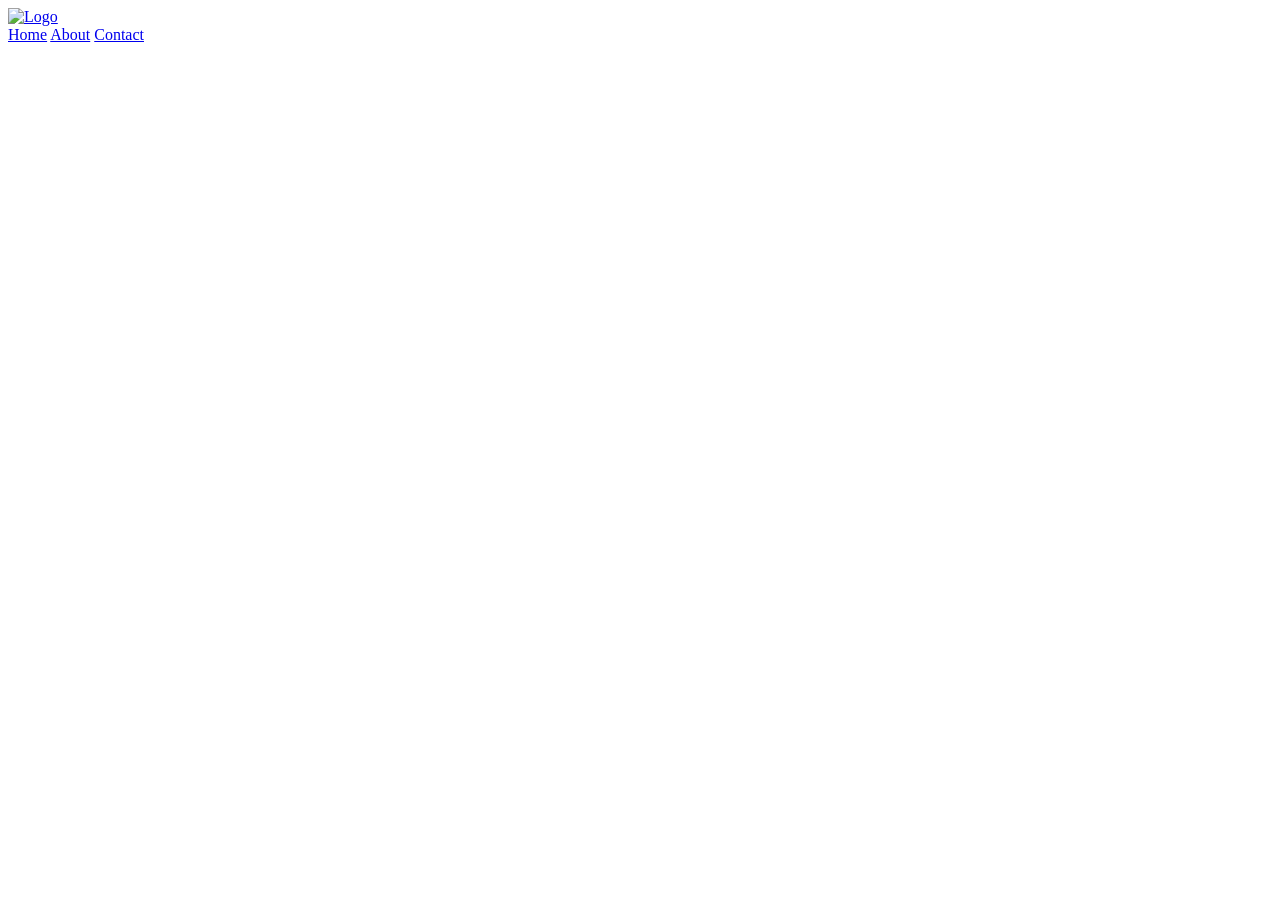
==== html_advanced/index.html @ e4415b5b "Add html_advanced index.html with header" ====
<!DOCTYPE html>
<html lang="en">
  <head>
    <meta charset="UTF-8">
    <title>HTML Advanced</title>
  </head>
  <body>
    <header>
      <div>
        <a href="/"><img src="images/logo.png" alt="Logo" /></a>
        <div>
          <a href="#">Home</a>
          <a href="#">About</a>
          <a href="#">Contact</a>
        </div>
      </div>
    </header>
  </body>
</html>
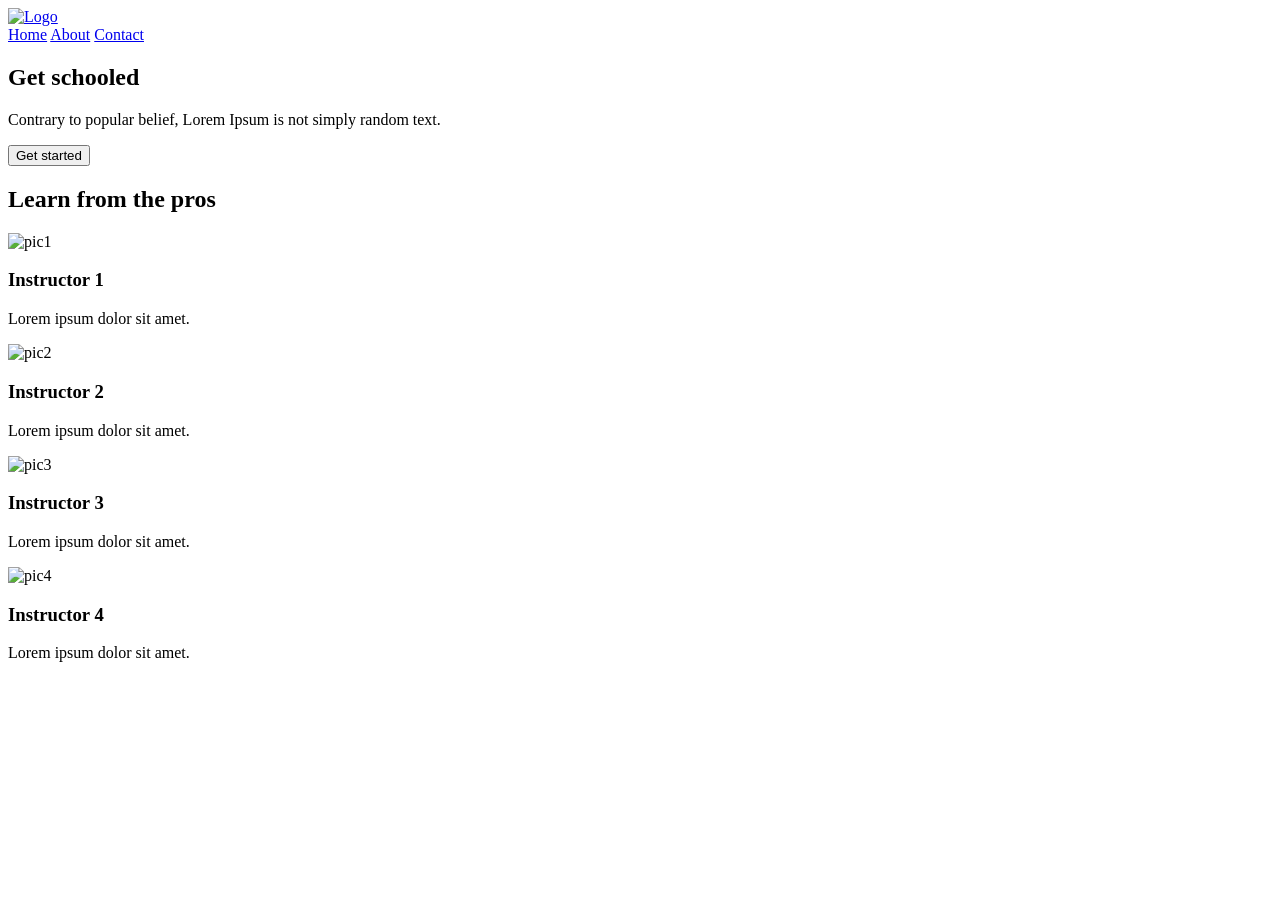
==== commit aff1c2bb: "Add banner section to index.html" ====
--- a/html_advanced/index.html
+++ b/html_advanced/index.html
@@ -15,5 +15,39 @@
         </div>
       </div>
     </header>
+    <main>
+      <section>
+        <div>
+          <h1>Get schooled</h1>
+          <p>Contrary to popular belief, Lorem Ipsum is not simply random text.</p>
+          <button>Get started</button>
+        </div>
+        <div>
+          <h2>Learn from the pros</h2>
+          <div>
+            <div>
+              <img src="images/pic1.jpg" alt="pic1" />
+              <h3>Instructor 1</h3>
+              <p>Lorem ipsum dolor sit amet.</p>
+            </div>
+            <div>
+              <img src="images/pic2.jpg" alt="pic2" />
+              <h3>Instructor 2</h3>
+              <p>Lorem ipsum dolor sit amet.</p>
+            </div>
+            <div>
+              <img src="images/pic3.jpg" alt="pic3" />
+              <h3>Instructor 3</h3>
+              <p>Lorem ipsum dolor sit amet.</p>
+            </div>
+            <div>
+              <img src="images/pic4.jpg" alt="pic4" />
+              <h3>Instructor 4</h3>
+              <p>Lorem ipsum dolor sit amet.</p>
+            </div>
+          </div>
+        </div>
+      </section>
+    </main>
   </body>
 </html>
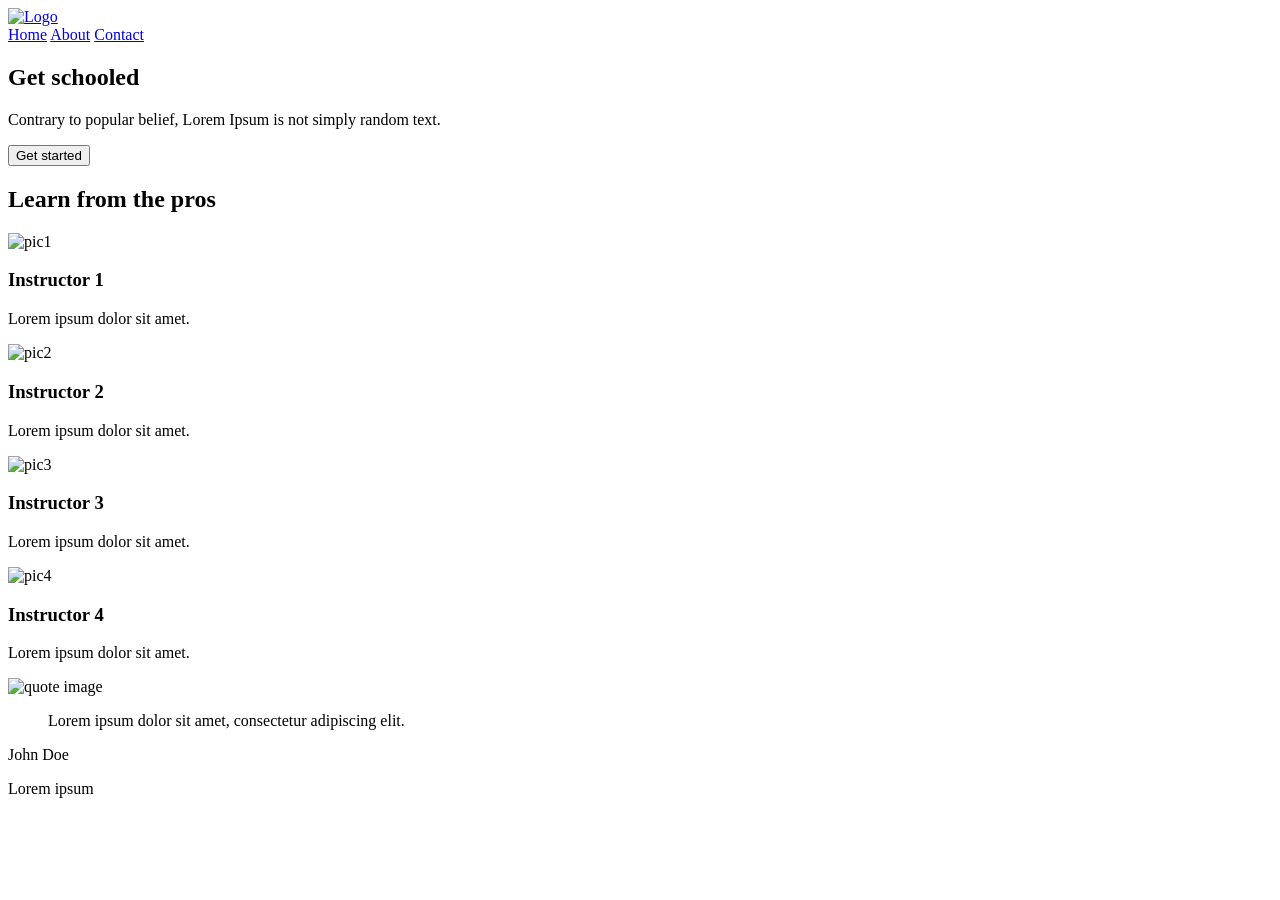
==== commit 2fd36d5a: "Add quote section to index.html" ====
--- a/html_advanced/index.html
+++ b/html_advanced/index.html
@@ -48,6 +48,16 @@
           </div>
         </div>
       </section>
+      <section>
+        <div>
+          <img src="images/pic5.jpg" alt="quote image" />
+          <div>
+            <blockquote>Lorem ipsum dolor sit amet, consectetur adipiscing elit.</blockquote>
+            <p>John Doe</p>
+            <p>Lorem ipsum</p>
+          </div>
+        </div>
+      </section>
     </main>
   </body>
 </html>
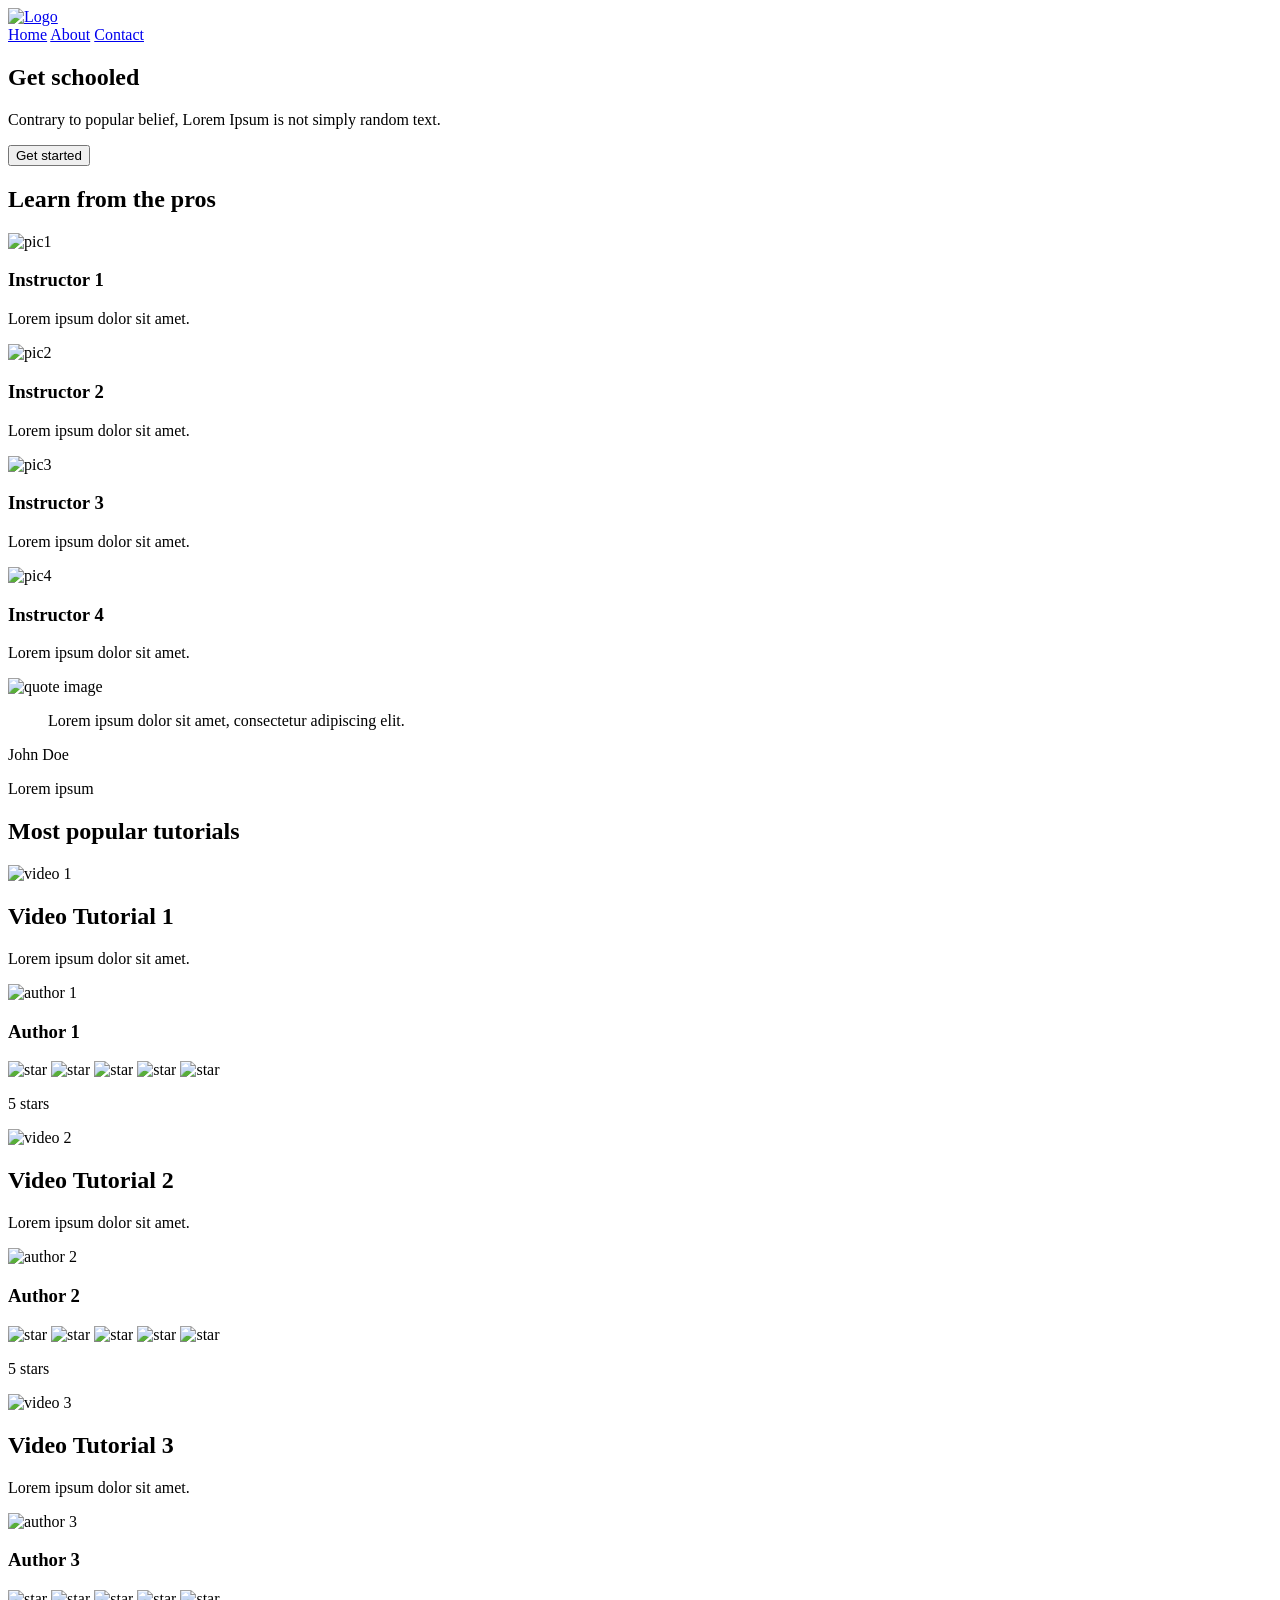
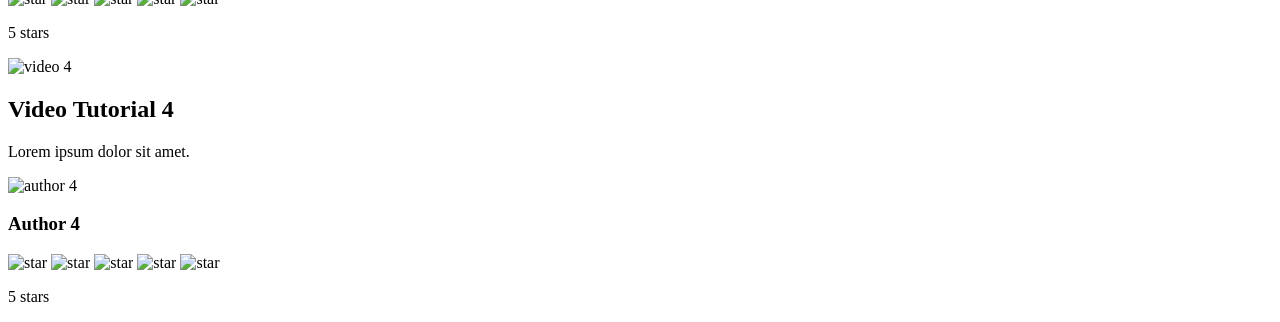
==== commit 215a8cf5: "Add videos section to index.html" ====
--- a/html_advanced/index.html
+++ b/html_advanced/index.html
@@ -58,6 +58,87 @@
           </div>
         </div>
       </section>
+      <section>
+        <h1>Most popular tutorials</h1>
+        <div>
+          <div>
+            <img src="images/vid1.jpg" alt="video 1" />
+            <h2>Video Tutorial 1</h2>
+            <p>Lorem ipsum dolor sit amet.</p>
+            <div>
+              <img src="images/author1.jpg" alt="author 1" />
+              <h3>Author 1</h3>
+            </div>
+            <div>
+              <div>
+                <img src="images/star.png" alt="star" />
+                <img src="images/star.png" alt="star" />
+                <img src="images/star.png" alt="star" />
+                <img src="images/star.png" alt="star" />
+                <img src="images/star.png" alt="star" />
+              </div>
+              <p>5 stars</p>
+            </div>
+          </div>
+          <div>
+            <img src="images/vid2.jpg" alt="video 2" />
+            <h2>Video Tutorial 2</h2>
+            <p>Lorem ipsum dolor sit amet.</p>
+            <div>
+              <img src="images/author2.jpg" alt="author 2" />
+              <h3>Author 2</h3>
+            </div>
+            <div>
+              <div>
+                <img src="images/star.png" alt="star" />
+                <img src="images/star.png" alt="star" />
+                <img src="images/star.png" alt="star" />
+                <img src="images/star.png" alt="star" />
+                <img src="images/star.png" alt="star" />
+              </div>
+              <p>5 stars</p>
+            </div>
+          </div>
+          <div>
+            <img src="images/vid3.jpg" alt="video 3" />
+            <h2>Video Tutorial 3</h2>
+            <p>Lorem ipsum dolor sit amet.</p>
+            <div>
+              <img src="images/author3.jpg" alt="author 3" />
+              <h3>Author 3</h3>
+            </div>
+            <div>
+              <div>
+                <img src="images/star.png" alt="star" />
+                <img src="images/star.png" alt="star" />
+                <img src="images/star.png" alt="star" />
+                <img src="images/star.png" alt="star" />
+                <img src="images/star.png" alt="star" />
+              </div>
+              <p>5 stars</p>
+            </div>
+          </div>
+          <div>
+            <img src="images/vid4.jpg" alt="video 4" />
+            <h2>Video Tutorial 4</h2>
+            <p>Lorem ipsum dolor sit amet.</p>
+            <div>
+              <img src="images/author4.jpg" alt="author 4" />
+              <h3>Author 4</h3>
+            </div>
+            <div>
+              <div>
+                <img src="images/star.png" alt="star" />
+                <img src="images/star.png" alt="star" />
+                <img src="images/star.png" alt="star" />
+                <img src="images/star.png" alt="star" />
+                <img src="images/star.png" alt="star" />
+              </div>
+              <p>5 stars</p>
+            </div>
+          </div>
+        </div>
+      </section>
     </main>
   </body>
 </html>
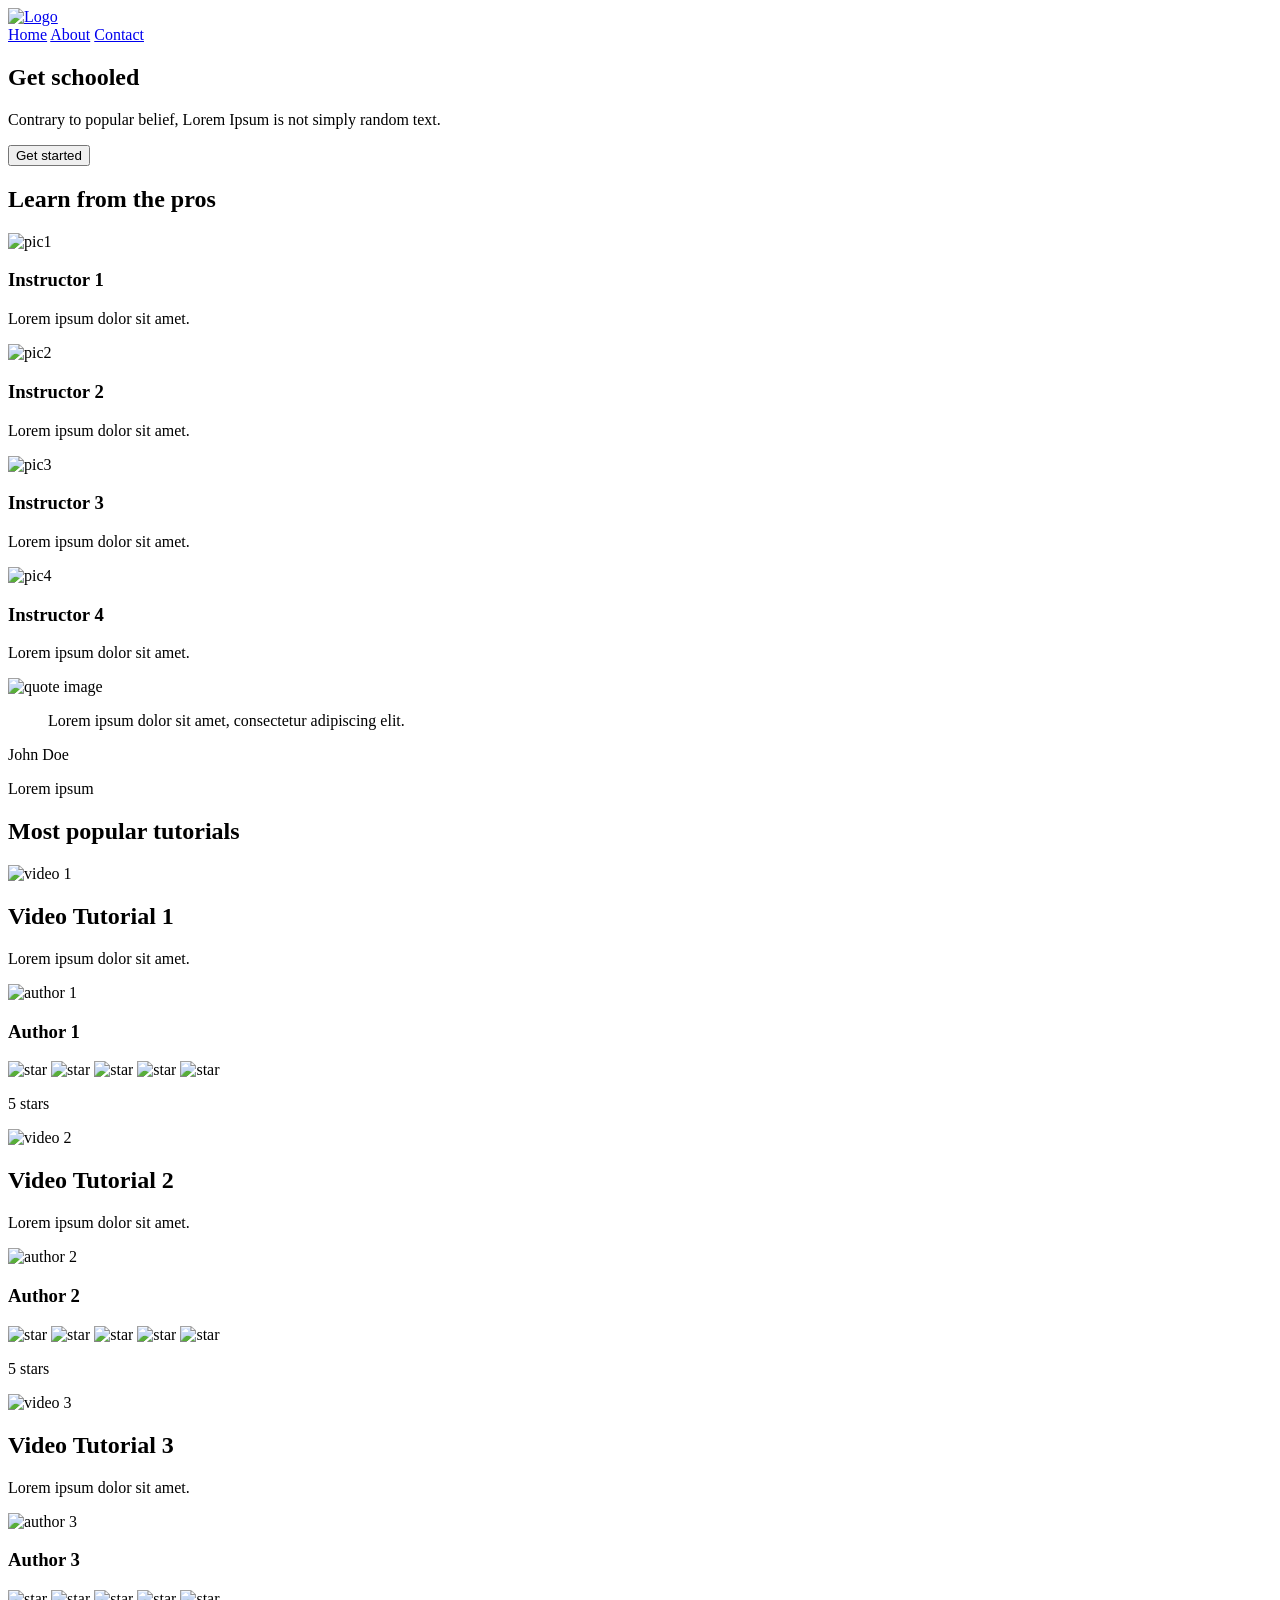
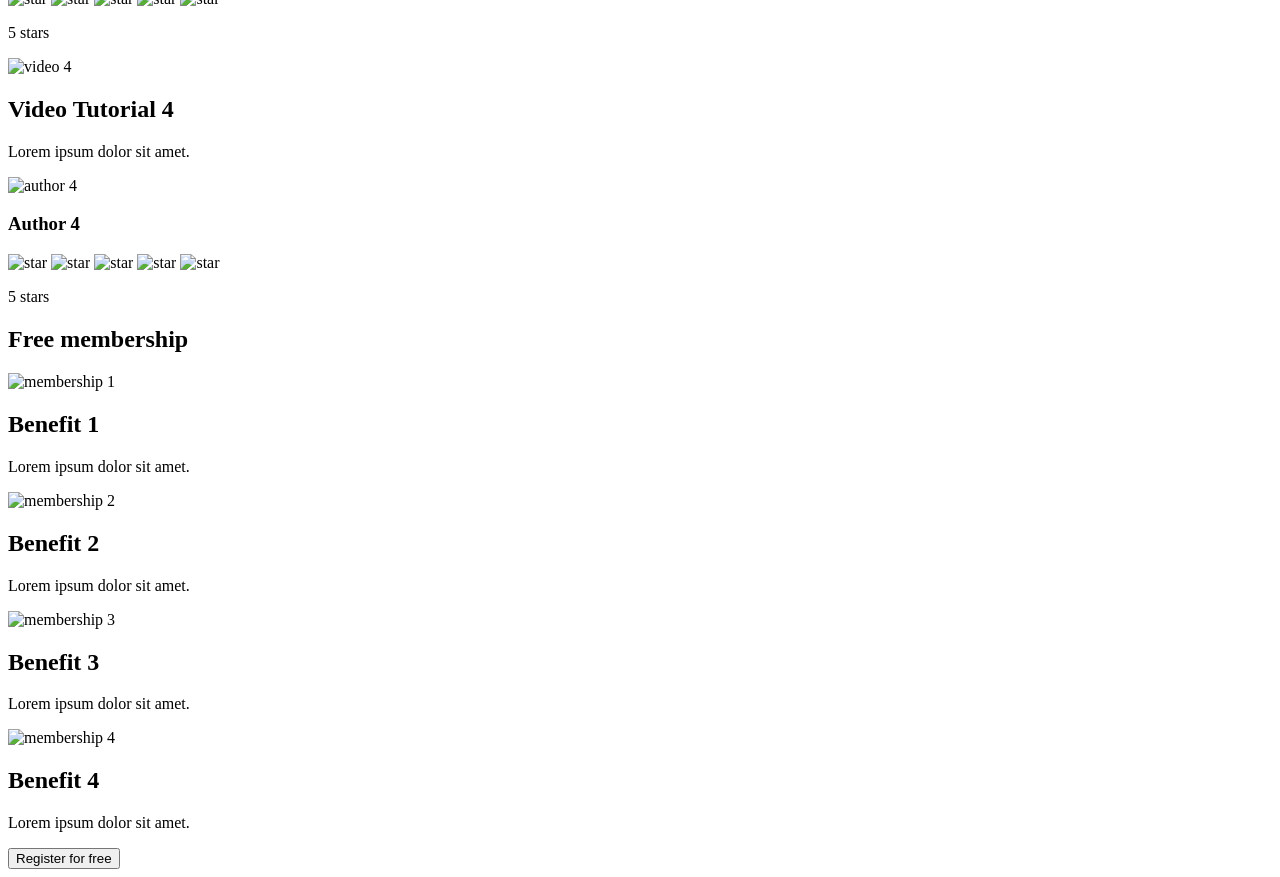
==== commit 9c3aa07e: "Add membership section to index.html" ====
--- a/html_advanced/index.html
+++ b/html_advanced/index.html
@@ -139,6 +139,32 @@
           </div>
         </div>
       </section>
+      <section>
+        <h1>Free membership</h1>
+        <div>
+          <div>
+            <img src="images/mem1.png" alt="membership 1" />
+            <h2>Benefit 1</h2>
+            <p>Lorem ipsum dolor sit amet.</p>
+          </div>
+          <div>
+            <img src="images/mem2.png" alt="membership 2" />
+            <h2>Benefit 2</h2>
+            <p>Lorem ipsum dolor sit amet.</p>
+          </div>
+          <div>
+            <img src="images/mem3.png" alt="membership 3" />
+            <h2>Benefit 3</h2>
+            <p>Lorem ipsum dolor sit amet.</p>
+          </div>
+          <div>
+            <img src="images/mem4.png" alt="membership 4" />
+            <h2>Benefit 4</h2>
+            <p>Lorem ipsum dolor sit amet.</p>
+          </div>
+        </div>
+        <button>Register for free</button>
+      </section>
     </main>
   </body>
 </html>
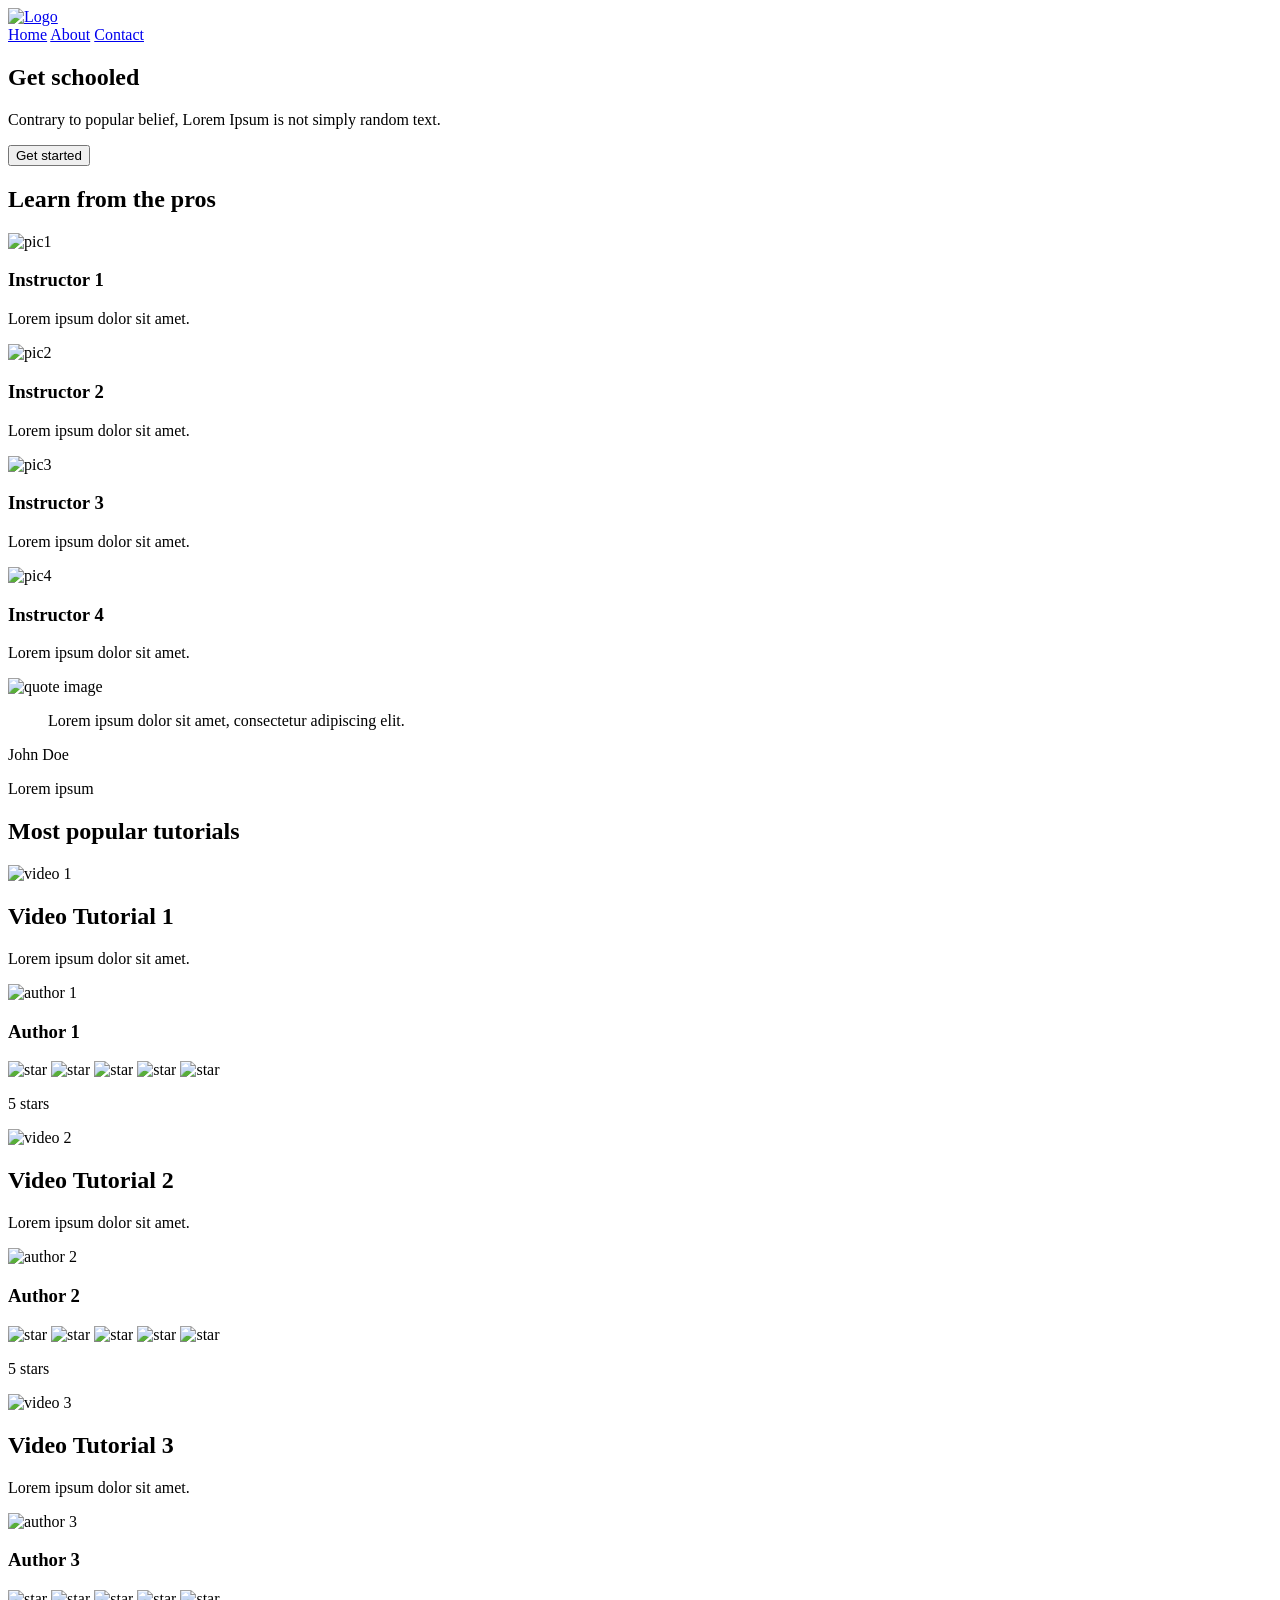
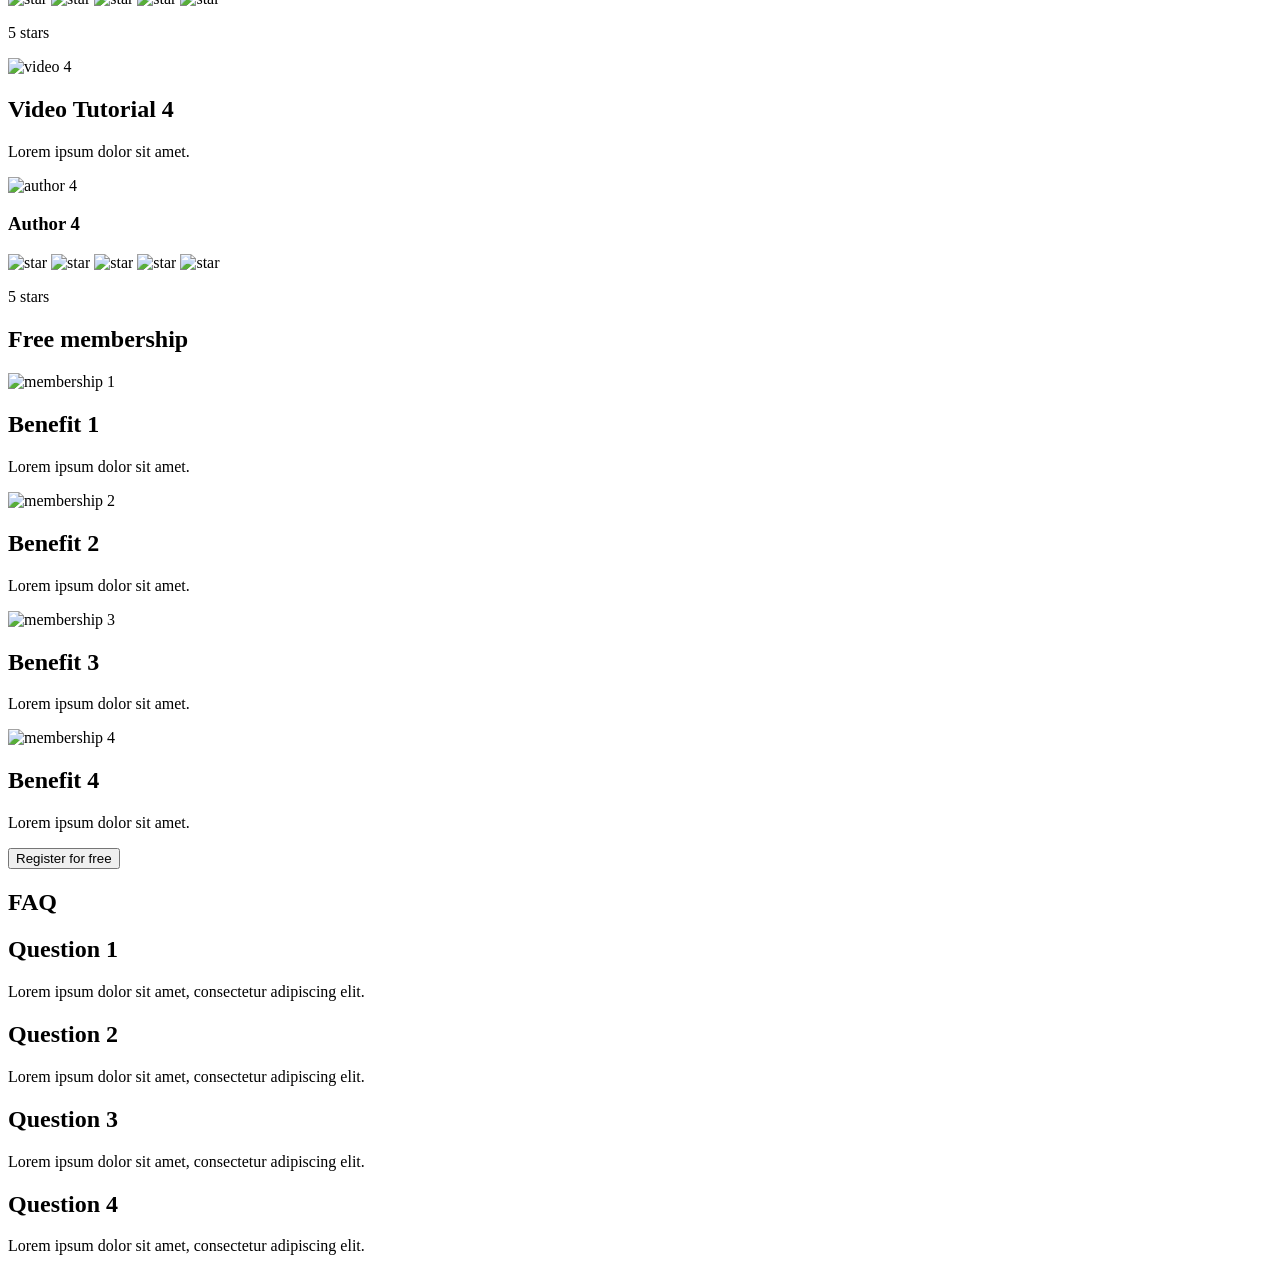
==== commit e4194de0: "Add FAQ section to index.html" ====
--- a/html_advanced/index.html
+++ b/html_advanced/index.html
@@ -165,6 +165,31 @@
         </div>
         <button>Register for free</button>
       </section>
+      <section>
+        <h1>FAQ</h1>
+        <div>
+          <div>
+            <div>
+              <h2>Question 1</h2>
+              <p>Lorem ipsum dolor sit amet, consectetur adipiscing elit.</p>
+            </div>
+            <div>
+              <h2>Question 2</h2>
+              <p>Lorem ipsum dolor sit amet, consectetur adipiscing elit.</p>
+            </div>
+          </div>
+          <div>
+            <div>
+              <h2>Question 3</h2>
+              <p>Lorem ipsum dolor sit amet, consectetur adipiscing elit.</p>
+            </div>
+            <div>
+              <h2>Question 4</h2>
+              <p>Lorem ipsum dolor sit amet, consectetur adipiscing elit.</p>
+            </div>
+          </div>
+        </div>
+      </section>
     </main>
   </body>
 </html>
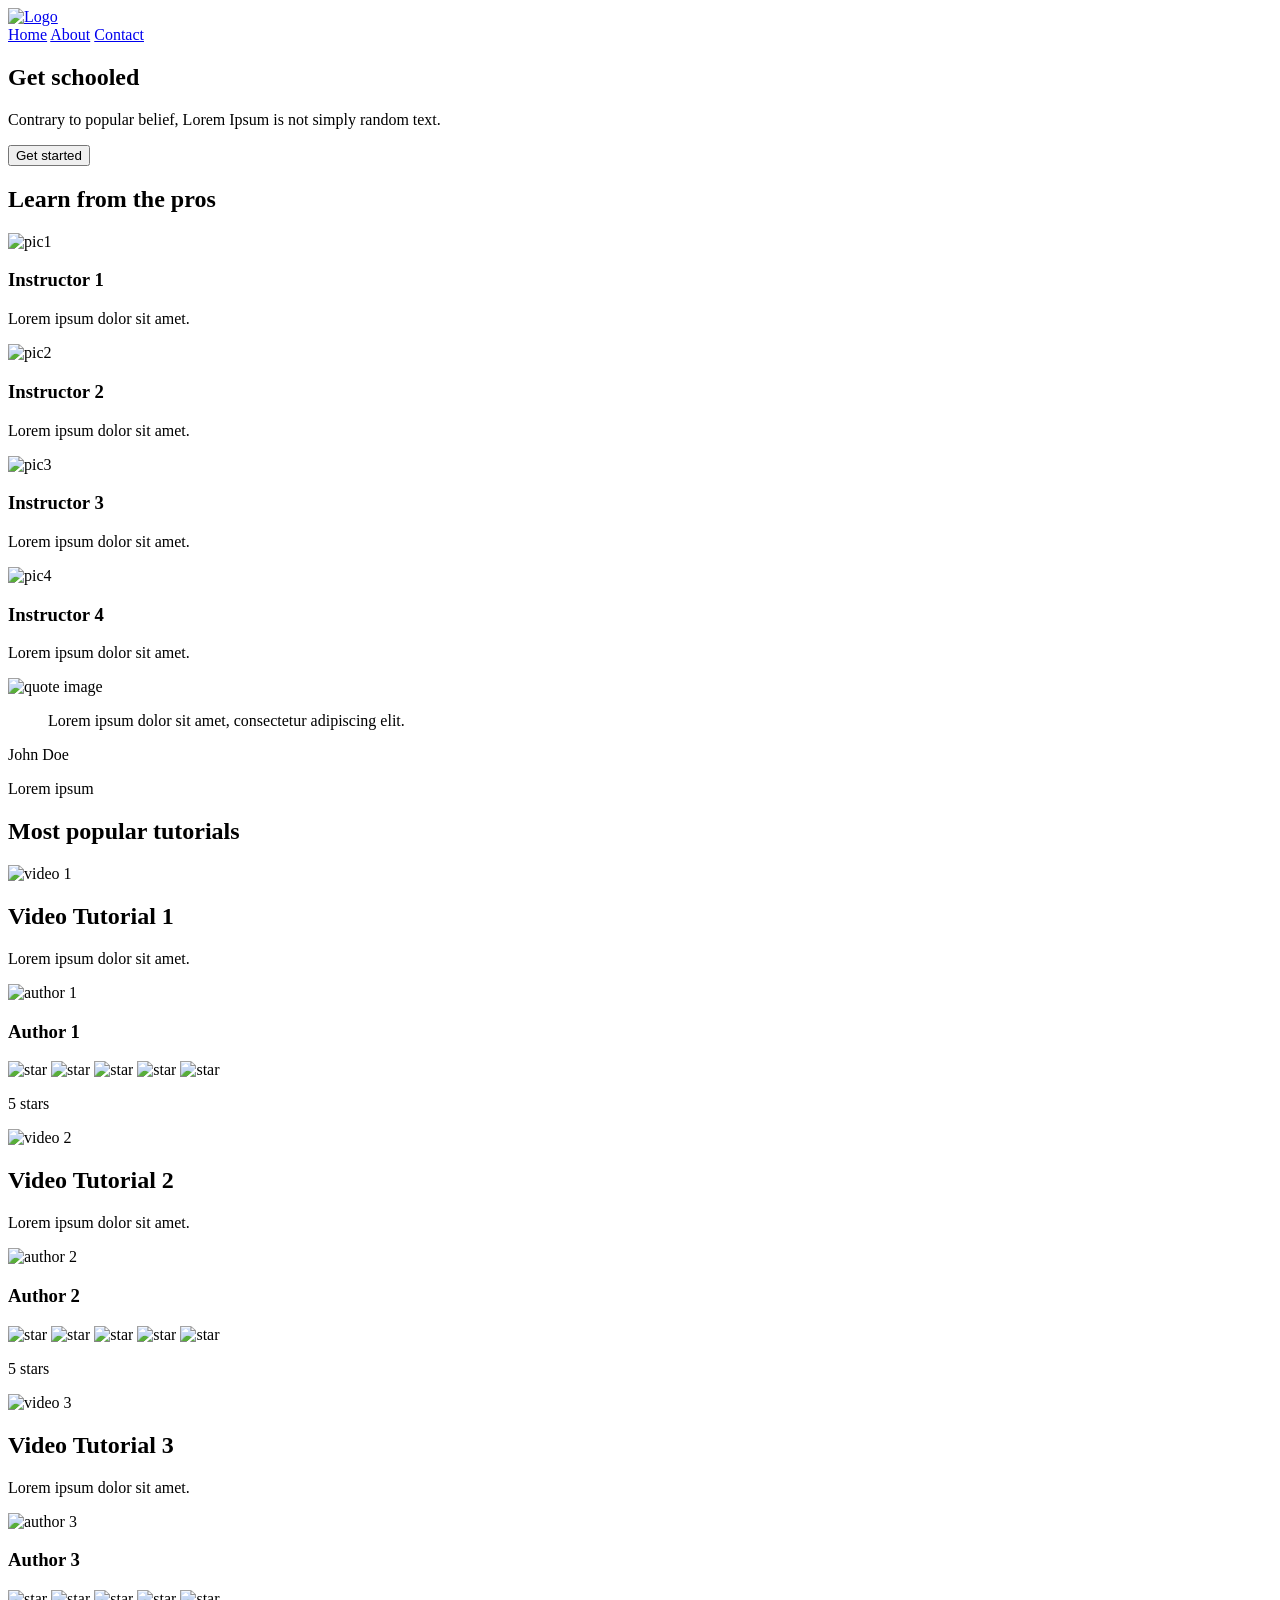
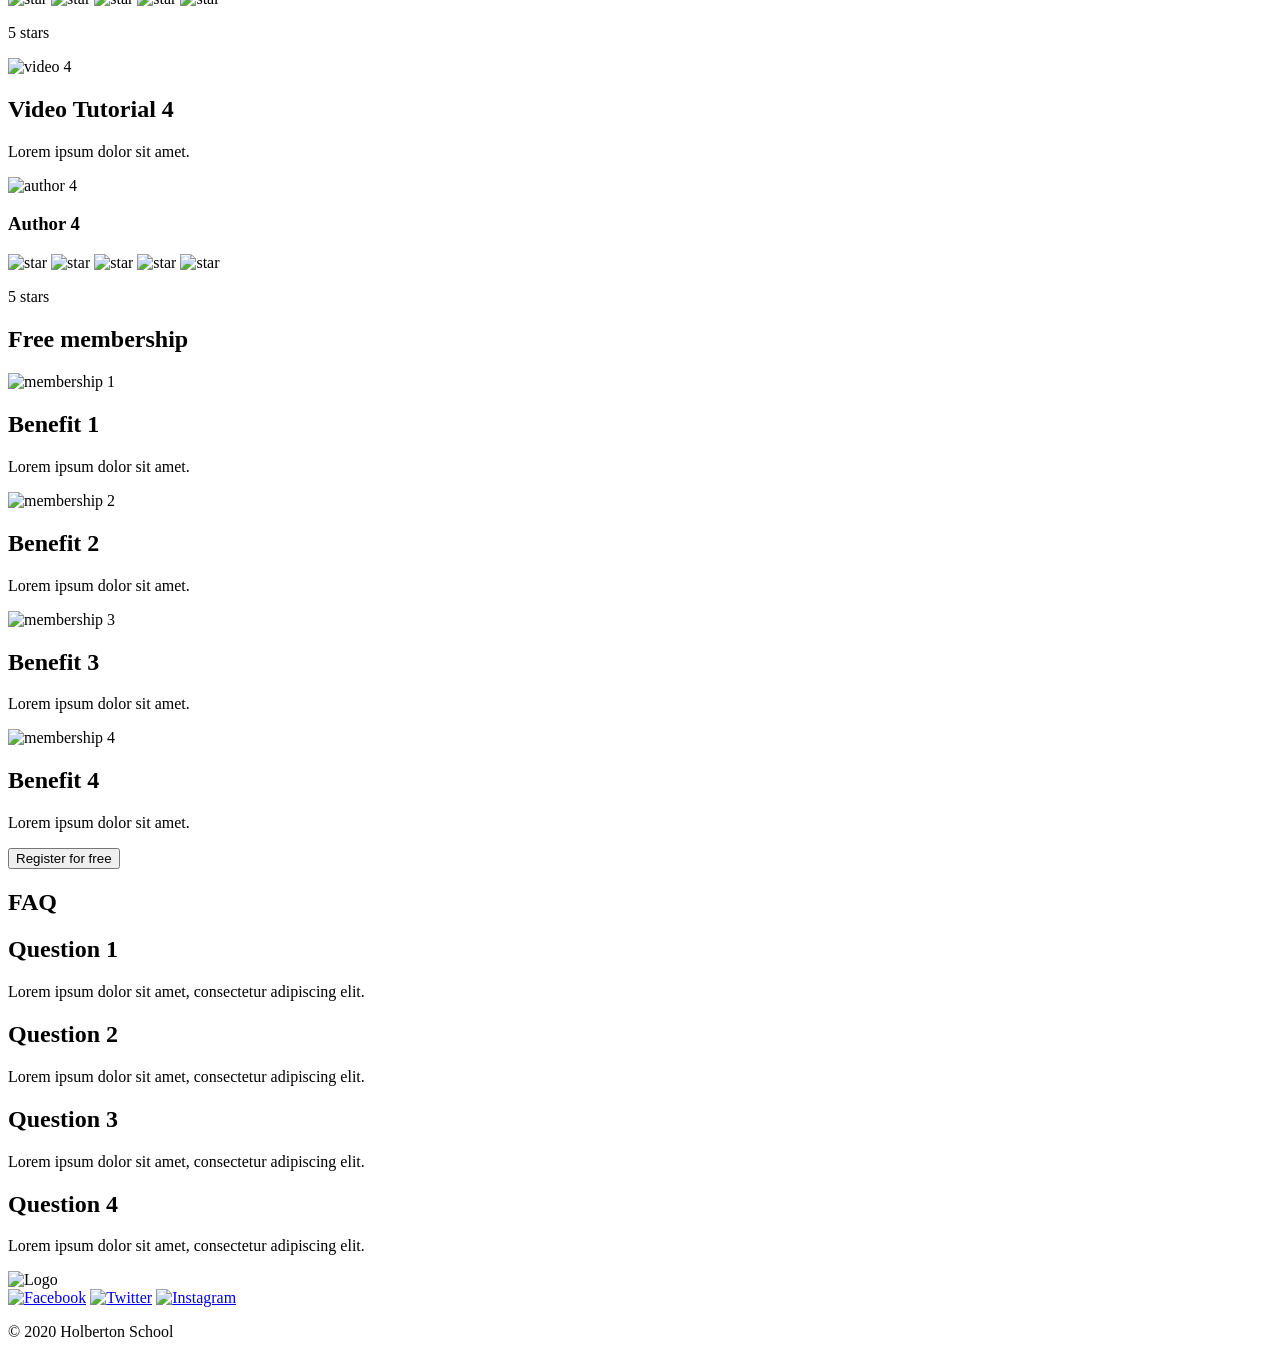
==== commit 3e802f13: "Add footer to index.html" ====
--- a/html_advanced/index.html
+++ b/html_advanced/index.html
@@ -191,5 +191,18 @@
         </div>
       </section>
     </main>
+    <footer>
+      <div>
+        <div>
+          <img src="images/logo.png" alt="Logo" />
+          <div>
+            <a href="#"><img src="images/facebook.png" alt="Facebook" /></a>
+            <a href="#"><img src="images/twitter.png" alt="Twitter" /></a>
+            <a href="#"><img src="images/instagram.png" alt="Instagram" /></a>
+          </div>
+        </div>
+        <p>&copy; 2020 Holberton School</p>
+      </div>
+    </footer>
   </body>
 </html>
